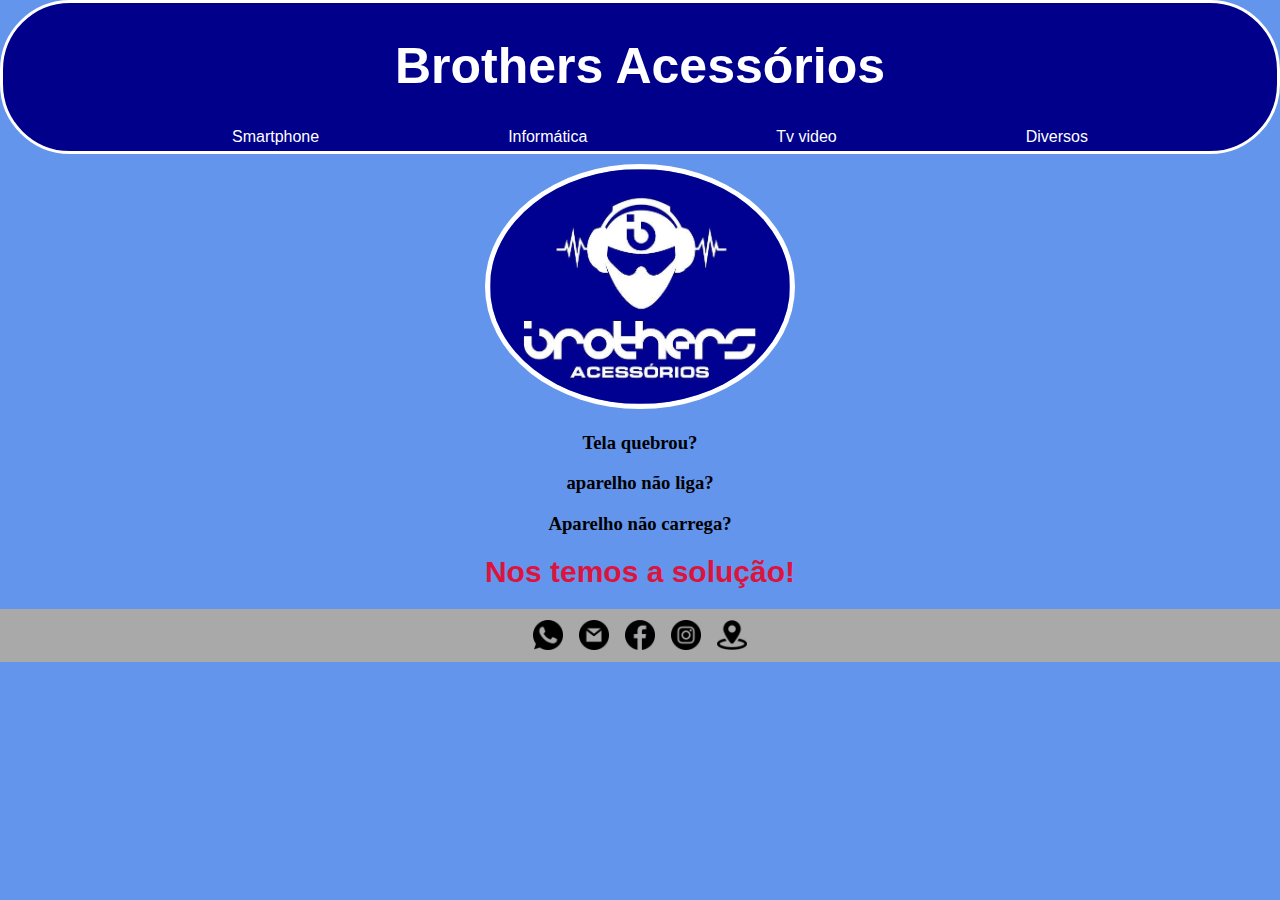
==== index.html @ 9dbbb203 "firstcommit" ====
<!DOCTYPE html>
<html lang="pt-br">
<head>
    <meta charset="UTF-8">
    <meta name="viewport" content="width=device-width, initial-scale=1.0">
    <title>Brothers Acessórios</title>
    <link rel="stylesheet" href="style.css">
    <script defer src="script.js"></script>
    <link rel="shortcut icon" href="img-index/logo tekin.jpeg" type="image/x-icon">
</head>
<body>
<div class="corpo">
 <header>
    <div id="cabecalho">
        <h1>Brothers Acessórios</h1>
        <ul class="menu">
            <li><a href="smart.html" target="_blank">Smartphone</a></li>
            <li><a href="infor.html" target="_blank">Informática</a></li>
            <li><a href="tv.html" target="_blank">Tv video</a></li>
            <li><a href="div.html" target="_blank">Diversos</a></li>
        </ul>
    </div>
 </header>
 <main>
    <img id="logo" src="img-index/logo tekin.jpeg" alt="">
    <h3>Tela quebrou?</h3>
    <h3>aparelho não liga?</h3>
    <h3>Aparelho não carrega?</h3>
    <h1 id="solucao">Nos temos a solução!</h1>
    
 <div class="rodape">
   <footer>
    <ul class="icones-rodape">
        
        <li><a href="https://wa.me/5585992035927" target="_blank"><img class="icones" src="img-index/whats.png" alt=""></a></li>
        
        <li><a href="mailto:brothers.oficialvariedades@gmail.com" target="_blank"><img class="icones" src="img-index/email.png" alt=""></a></li>
        
        <li><a href="https://www.facebook.com/brothersacessorios2?mibextid=ZbWKwL" target="_blank"><img class="icones" src="img-index/face.png" alt=""></a></li>
        
        <li><a href="https://instagram.com/_brothersacessorios?igshid=MmU2YjMzNjRlOQ==" target="_blank"><img class="icones" src="img-index/instagram.png" alt=""></a></li>

        <li><a href="https://goo.gl/maps/BTmH8i6579wKkrg68" target="_blank"><img class="icones" src="img-index/local.png" alt=""></a></li>

    </ul>
    
   </footer>
 </div>
</div>
</body>
</html>
---- style.css ----
body{
    height: 100%;
    margin: 0px;
    padding: 0px;
    background-color:cornflowerblue;
    text-align: center;
    display: flex;
    flex-direction: column;
}

h1{
    text-align: center;
    color: white;
    font-family: sans-serif;
    font-size:50px;
}
#solucao{
    color:crimson;
    font-size:30px;
    
}
#cabecalho{
    background-color:darkblue;
    border-radius: 70PX;
    border: 3px solid white;
    height: 143px;
    padding-bottom: 5px;
    
}
.menu{
    list-style: none;
    display: flex;
    justify-content:space-evenly;
    font-family: sans-serif;
}
#logo{
    margin-top: 10px;
    border-radius: 50%;
    width: 300px;
    border:5px solid white;
    
}
li a{
    text-decoration: none;
    color: white;
    
}
li a:hover{
    color:darkgray;
}
.rodape{
    background-color:darkgrey;
    margin-top: 10px;
    
    margin-bottom: -15PX;
    
}
.icones{
    width: 30px;
    margin-top: 3px;
    padding: 8px;
    
}
.icones-rodape{
    display: flex;
    justify-content:center;
    margin-top: 10px;
    margin-right: 40px;
 
}
li{
    list-style: none;
}
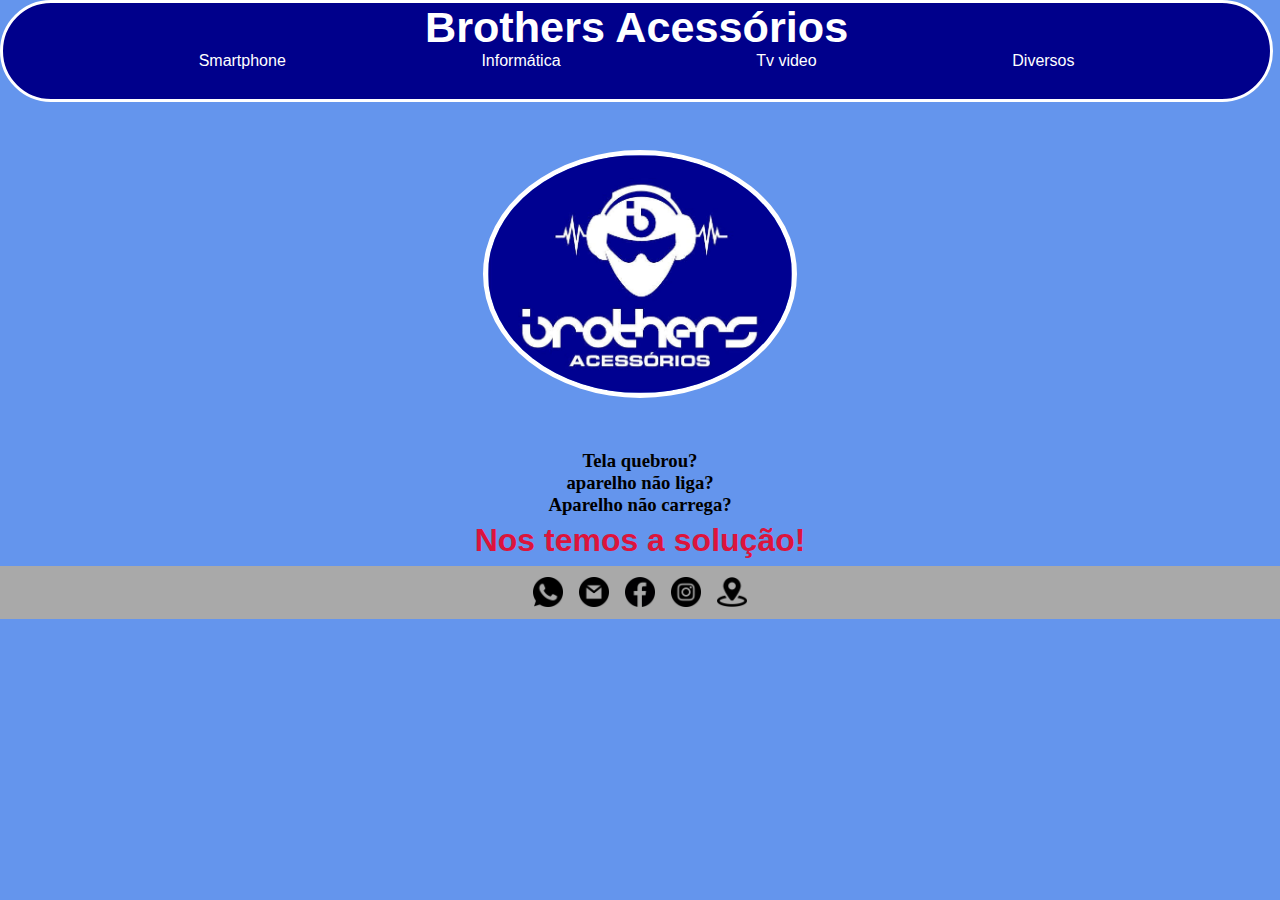
==== commit dbf780c7: "responsividade" ====
--- a/index.html
+++ b/index.html
@@ -11,7 +11,7 @@
 <body>
 <div class="corpo">
  <header>
-    <div id="cabecalho">
+    <div class="cabecalho">
         <h1>Brothers Acessórios</h1>
         <ul class="menu">
             <li><a href="smart.html" target="_blank">Smartphone</a></li>
@@ -27,7 +27,7 @@
     <h3>aparelho não liga?</h3>
     <h3>Aparelho não carrega?</h3>
     <h1 id="solucao">Nos temos a solução!</h1>
-    
+ </main>
  <div class="rodape">
    <footer>
     <ul class="icones-rodape">
--- a/style.css
+++ b/style.css
@@ -1,30 +1,33 @@
+*{ 
+    margin: 0;
+    padding: 0;
+}
 body{
-    height: 100%;
-    margin: 0px;
-    padding: 0px;
+    height:auto;
+    
     background-color:cornflowerblue;
     text-align: center;
     display: flex;
-    flex-direction: column;
+    flex-direction: column; 
 }
-
 h1{
     text-align: center;
     color: white;
     font-family: sans-serif;
-    font-size:50px;
+    font-size:2.7rem;
 }
 #solucao{
     color:crimson;
-    font-size:30px;
-    
+    font-size:2rem;
+    margin-bottom: 0.4rem;
+    margin-top: 0.4rem;
 }
-#cabecalho{
+.cabecalho{
     background-color:darkblue;
     border-radius: 70PX;
     border: 3px solid white;
-    height: 143px;
-    padding-bottom: 5px;
+    width: 99%;
+    height: 6rem;
     
 }
 .menu{
@@ -34,15 +37,16 @@
     font-family: sans-serif;
 }
 #logo{
-    margin-top: 10px;
+    margin:3rem 0 3rem 0;
     border-radius: 50%;
-    width: 300px;
+    width: 19rem;
     border:5px solid white;
-    
 }
-li a{
+
+li, a{
     text-decoration: none;
     color: white;
+    list-style: none;
     
 }
 li a:hover{
@@ -50,26 +54,16 @@
 }
 .rodape{
     background-color:darkgrey;
-    margin-top: 10px;
-    
-    margin-bottom: -15PX;
-    
 }
 .icones{
     width: 30px;
     margin-top: 3px;
     padding: 8px;
-    
 }
 .icones-rodape{
     display: flex;
     justify-content:center;
-    margin-top: 10px;
-    margin-right: 40px;
- 
-}
-li{
-    list-style: none;
 }
 
+
     
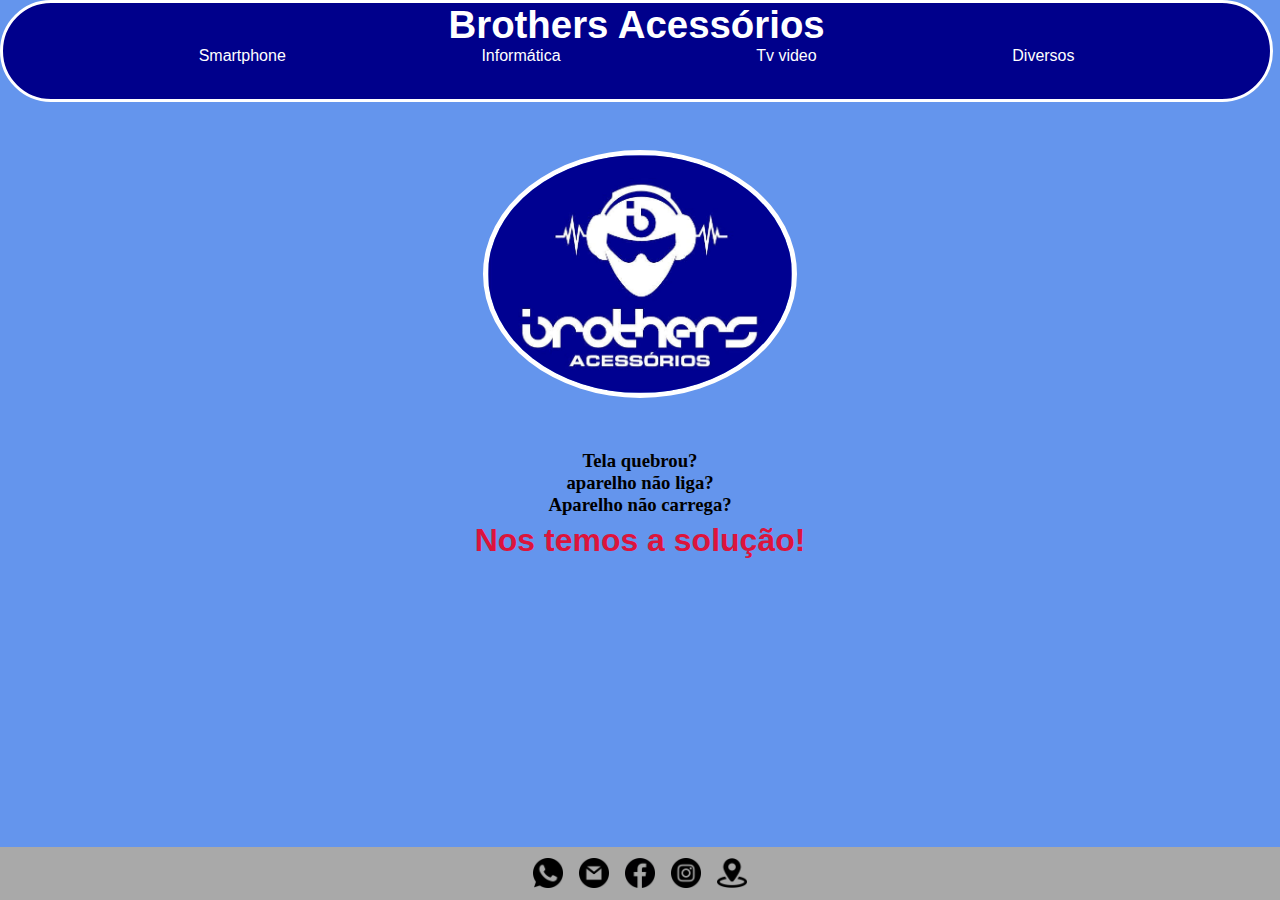
==== commit 1771543e: "footer" ====
--- a/index.html
+++ b/index.html
@@ -28,9 +28,10 @@
     <h3>Aparelho não carrega?</h3>
     <h1 id="solucao">Nos temos a solução!</h1>
  </main>
- <div class="rodape">
-   <footer>
-    <ul class="icones-rodape">
+ 
+ <footer>
+    <div class="rodape">
+      <ul class="icones-rodape">
         
         <li><a href="https://wa.me/5585992035927" target="_blank"><img class="icones" src="img-index/whats.png" alt=""></a></li>
         
@@ -41,11 +42,9 @@
         <li><a href="https://instagram.com/_brothersacessorios?igshid=MmU2YjMzNjRlOQ==" target="_blank"><img class="icones" src="img-index/instagram.png" alt=""></a></li>
 
         <li><a href="https://goo.gl/maps/BTmH8i6579wKkrg68" target="_blank"><img class="icones" src="img-index/local.png" alt=""></a></li>
-
-    </ul>
-    
-   </footer>
+      </ul>
+    </div>
+ </footer>
  </div>
-</div>
 </body>
 </html>--- a/style.css
+++ b/style.css
@@ -3,8 +3,7 @@
     padding: 0;
 }
 body{
-    height:auto;
-    
+    min-height: 100vh;
     background-color:cornflowerblue;
     text-align: center;
     display: flex;
@@ -14,7 +13,7 @@
     text-align: center;
     color: white;
     font-family: sans-serif;
-    font-size:2.7rem;
+    font-size:2.4rem;
 }
 #solucao{
     color:crimson;
@@ -35,6 +34,9 @@
     display: flex;
     justify-content:space-evenly;
     font-family: sans-serif;
+}
+main{
+    flex: 1 1 0;
 }
 #logo{
     margin:3rem 0 3rem 0;
@@ -64,6 +66,13 @@
     display: flex;
     justify-content:center;
 }
+footer{
+    position: absolute;
+    width: 100%;
+    bottom: 0px;
+    
+
+}
 
 
     
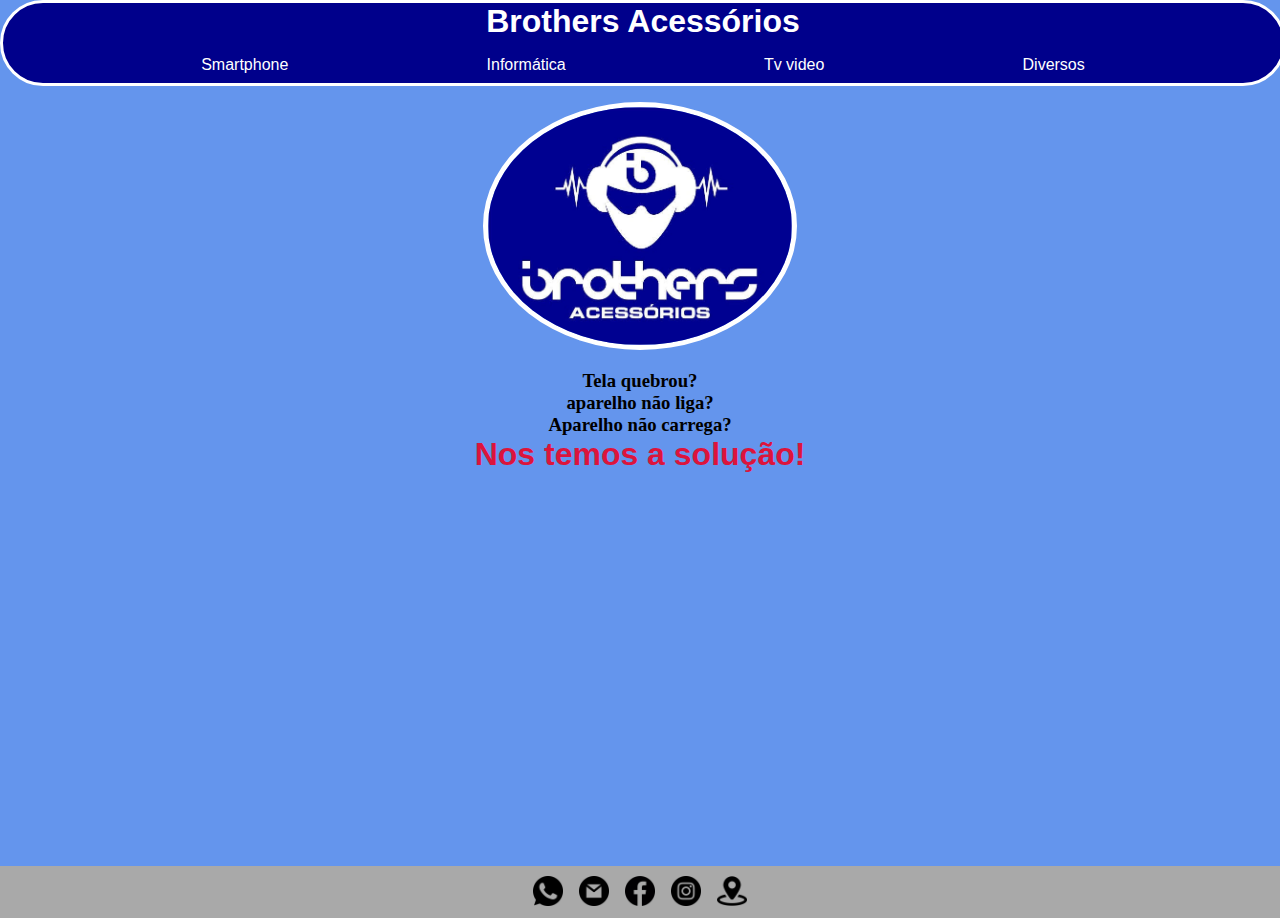
==== commit 503ed3c8: "footer" ====
--- a/index.html
+++ b/index.html
@@ -29,22 +29,23 @@
     <h1 id="solucao">Nos temos a solução!</h1>
  </main>
  
+ 
+ </div>
  <footer>
-    <div class="rodape">
-      <ul class="icones-rodape">
-        
-        <li><a href="https://wa.me/5585992035927" target="_blank"><img class="icones" src="img-index/whats.png" alt=""></a></li>
-        
-        <li><a href="mailto:brothers.oficialvariedades@gmail.com" target="_blank"><img class="icones" src="img-index/email.png" alt=""></a></li>
-        
-        <li><a href="https://www.facebook.com/brothersacessorios2?mibextid=ZbWKwL" target="_blank"><img class="icones" src="img-index/face.png" alt=""></a></li>
-        
-        <li><a href="https://instagram.com/_brothersacessorios?igshid=MmU2YjMzNjRlOQ==" target="_blank"><img class="icones" src="img-index/instagram.png" alt=""></a></li>
+  <div class="rodape">
+    <ul class="icones-rodape">
+      
+      <li><a href="https://wa.me/5585992035927" target="_blank"><img class="icones" src="img-index/whats.png" alt=""></a></li>
+      
+      <li><a href="mailto:brothers.oficialvariedades@gmail.com" target="_blank"><img class="icones" src="img-index/email.png" alt=""></a></li>
+      
+      <li><a href="https://www.facebook.com/brothersacessorios2?mibextid=ZbWKwL" target="_blank"><img class="icones" src="img-index/face.png" alt=""></a></li>
+      
+      <li><a href="https://instagram.com/_brothersacessorios?igshid=MmU2YjMzNjRlOQ==" target="_blank"><img class="icones" src="img-index/instagram.png" alt=""></a></li>
 
-        <li><a href="https://goo.gl/maps/BTmH8i6579wKkrg68" target="_blank"><img class="icones" src="img-index/local.png" alt=""></a></li>
-      </ul>
-    </div>
- </footer>
- </div>
+      <li><a href="https://goo.gl/maps/BTmH8i6579wKkrg68" target="_blank"><img class="icones" src="img-index/local.png" alt=""></a></li>
+    </ul>
+  </div>
+</footer>
 </body>
 </html>--- a/style.css
+++ b/style.css
@@ -8,25 +8,26 @@
     text-align: center;
     display: flex;
     flex-direction: column; 
+    ;
 }
 h1{
     text-align: center;
     color: white;
     font-family: sans-serif;
-    font-size:2.4rem;
+    font-size:2rem;
 }
 #solucao{
     color:crimson;
     font-size:2rem;
-    margin-bottom: 0.4rem;
-    margin-top: 0.4rem;
+    margin-bottom: -10px;
+    
 }
 .cabecalho{
     background-color:darkblue;
     border-radius: 70PX;
     border: 3px solid white;
-    width: 99%;
-    height: 6rem;
+    width: 100%;
+    height: 5rem;
     
 }
 .menu{
@@ -34,16 +35,16 @@
     display: flex;
     justify-content:space-evenly;
     font-family: sans-serif;
+    padding-top: 1rem;
 }
-main{
-    flex: 1 1 0;
-}
+
 #logo{
-    margin:3rem 0 3rem 0;
+    margin:1rem 0 1rem 0;
     border-radius: 50%;
     width: 19rem;
     border:5px solid white;
 }
+
 
 li, a{
     text-decoration: none;
@@ -59,7 +60,7 @@
 }
 .icones{
     width: 30px;
-    margin-top: 3px;
+    margin-top: 2px;
     padding: 8px;
 }
 .icones-rodape{
@@ -70,7 +71,8 @@
     position: absolute;
     width: 100%;
     bottom: 0px;
-    
+    margin-bottom: -1.1rem;
+
 
 }
 
